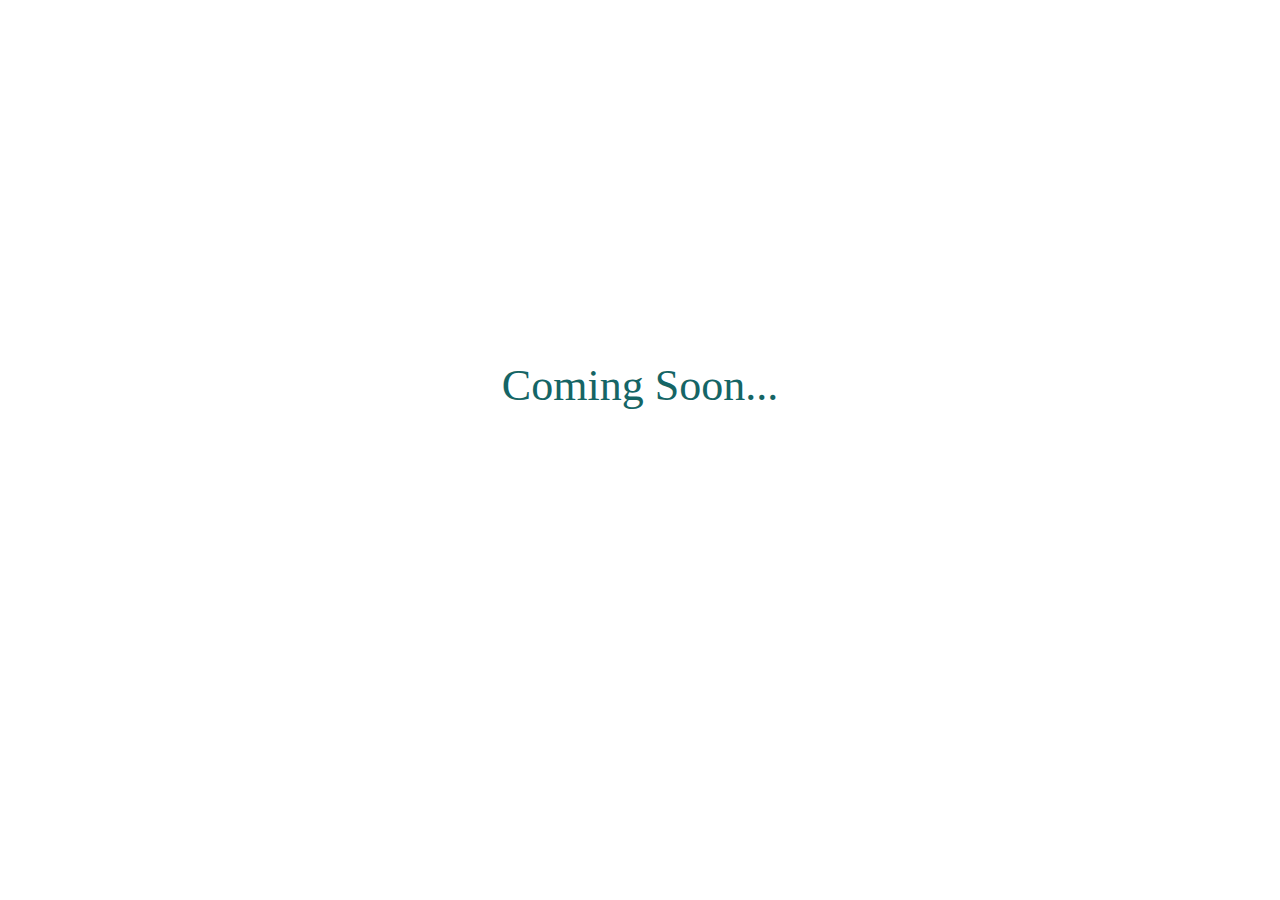
==== index.html @ f81dcc3c "Initial Commit" ====
<html>
    <head>
        <title>
            Demo
        </title>
        <style>
            body {
                margin: 0px;
            }
            .coming-soon {
                text-align: center;
                width: 100%;
                position: absolute;
                top:40%;
                font-size: 44px;
                color: #156565; 
            }
        </style>
    </head>
    <body>
        <div class="coming-soon">
            Coming Soon...
        </div>
    </body>
</html>
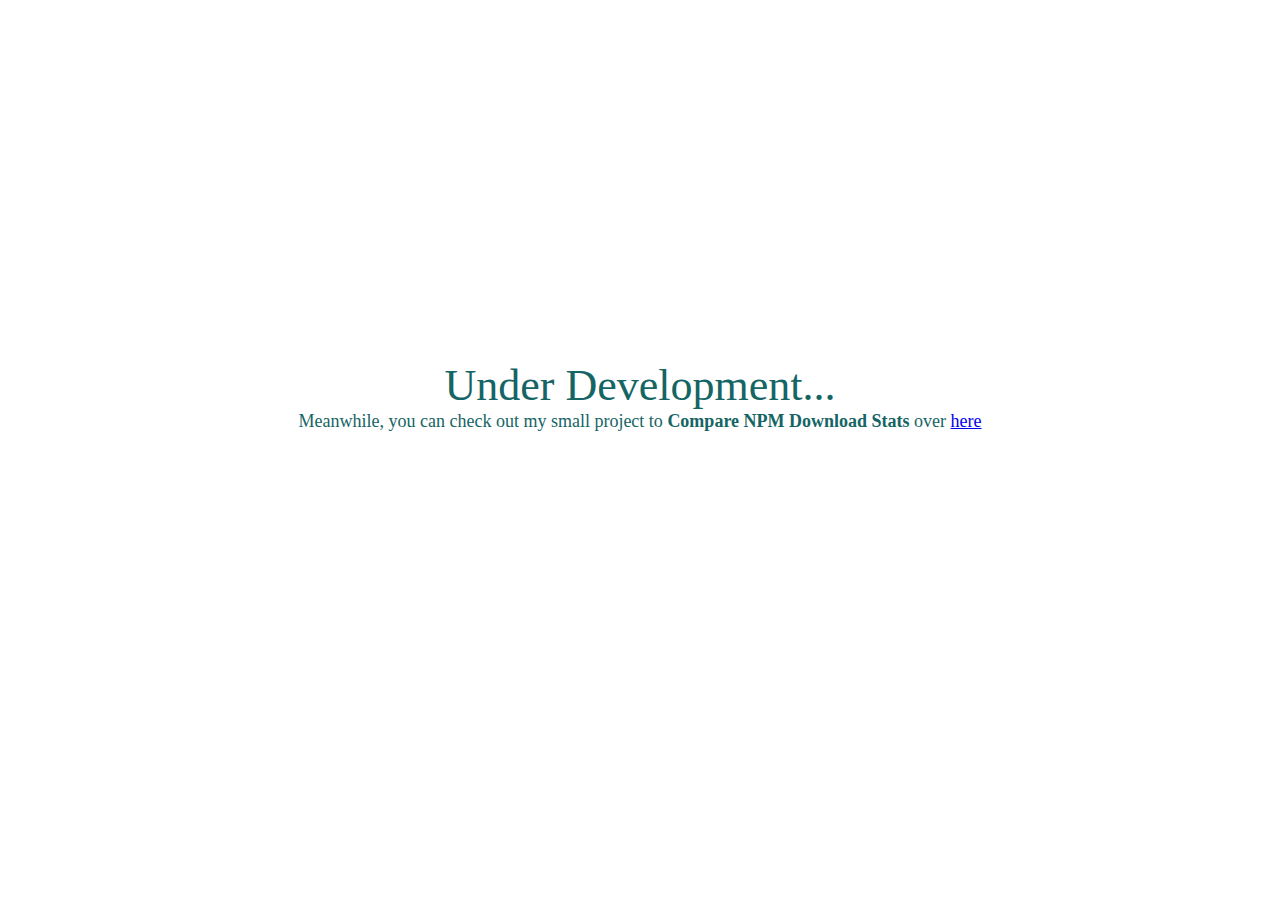
==== commit 97b9f60a: "Added project link" ====
--- a/index.html
+++ b/index.html
@@ -1,25 +1,66 @@
 <html>
     <head>
         <title>
-            Demo
+            Manoj Mohan - Github Page
         </title>
+        <script>
+            window.addEventListener("load", function(e) {
+                var animateTextNode = Array.prototype.slice.call(document.getElementsByClassName("animate-text"));
+                var countTextToAnimate = 0;
+                animateTextNode.forEach(function(node) {
+                    var animateText = node.innerText.split("");
+                    node.innerText = "";
+                    console.log(animateText)
+                    animateText.forEach(function(el, index){
+                        var spanText = document.createElement("SPAN");
+                        spanText.innerHTML = el === " " ? "&nbsp;" : el;
+                        node.appendChild(spanText);
+                        setTimeout(function(){
+                            spanText.className = "animate";
+                            countTextToAnimate += 1;
+                            spanText.style.transitionDuration = (0.1 * countTextToAnimate) + "s";
+                        }, 0)
+                    });  
+
+                });
+           })
+        </script>
         <style>
             body {
                 margin: 0px;
+            }
+            .animate-text span  {
+                display: inline-block;
+                transform: translateY(50px);
+            }
+
+            .animate-text span.animate {
+                transform: translateY(0px);
+            }
+            .animate-text {
+                display: inline-block;
             }
             .coming-soon {
                 text-align: center;
                 width: 100%;
                 position: absolute;
-                top:40%;
+                top: 40%;
                 font-size: 44px;
-                color: #156565; 
+                color: #156565;
+            }
+            .coming-soon .caption {
+                font-size: 18px;
             }
         </style>
     </head>
     <body>
         <div class="coming-soon">
-            Coming Soon...
+            <div class="animate-text">Under Development...</div>
+            <br/>
+            <div class="caption">
+                Meanwhile, you can check out my small project to <strong>Compare NPM Download Stats</strong> over <a href="./compare-npm-download-stats/index.html">here</a>
+            </div>
         </div>
+
     </body>
-</html>+</html>
